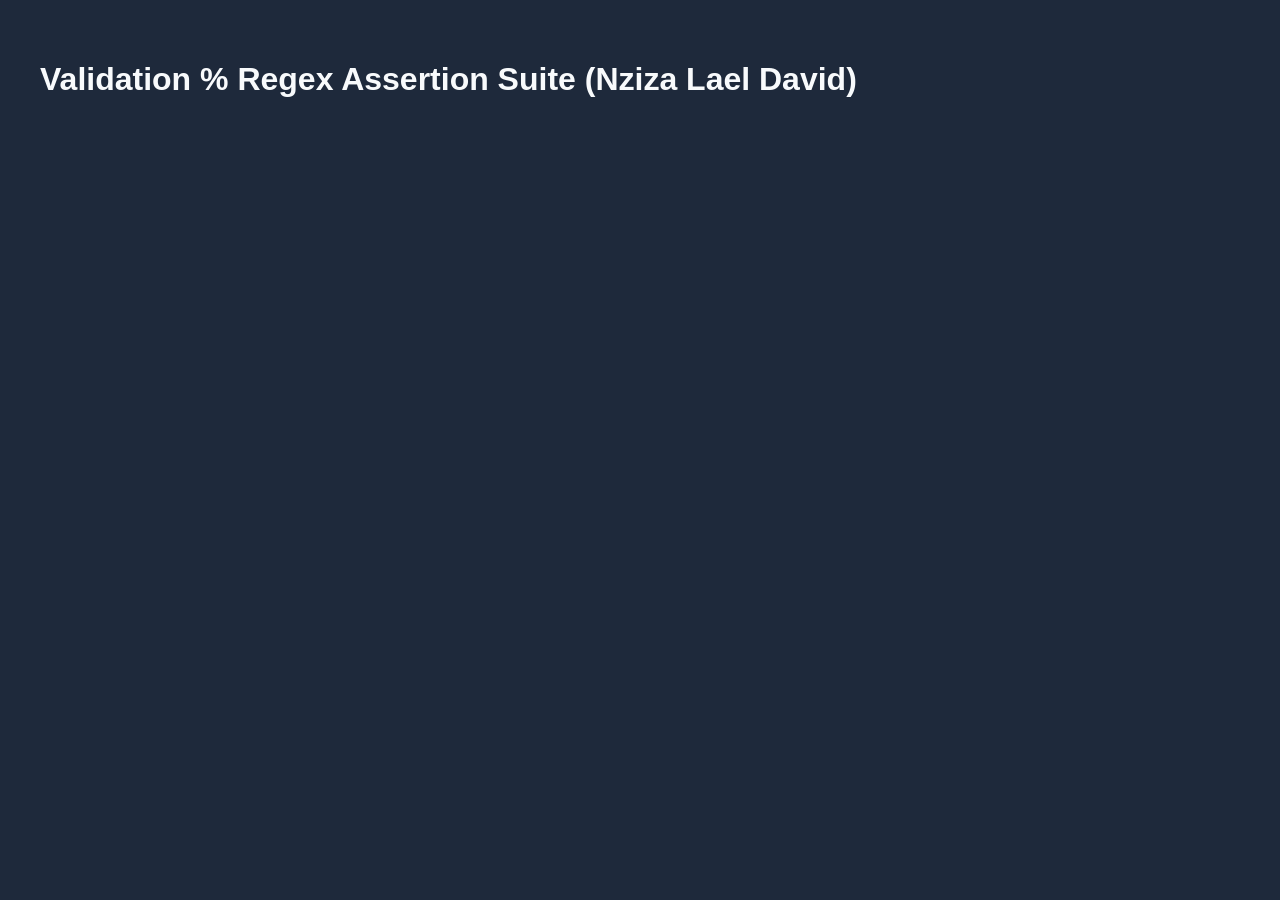
==== tests.html @ 657ac4b0 "M3: Add regex validation rules and test suite" ====
<!DOCTYPE html>
<html lang="en">
<head>
    <meta charset="UFT-8">
    <title>Unit Tests - Student Finance Tracker</title>
    <style>
        body{font-family:monospace; padding: 2rem; background: #1e293b; color: #f8fafc;}
        .pass{color: #4ade80; }
        .fail{color: #f87171; }
        h1{ font-family: sans-serif; margin-bottom:1rem; }
        ul{list-style: none;padding: 0; }
        li{ padding: 0.5rem 0; border-bottom: 1px solid #334155; }
    </style>
</head>
<body>
    <h1> Validation % Regex Assertion Suite (Nziza Lael David)</h1>
    <ul id="test-results"></ul>
    <script type="module">
        import{ validateDescription, validateAmount, validateCategory,hasDuplicateWords } from './script/validators.js';
        import{ compileRegex } from './scripts/search.js';
        const resultslist = document.getElementById('test-results');
        function assert(name,condition){
        const li = document.createElement('li');
        li.textContent = `${name}: ${condition ? 'PASS': 'FAIL'}`;
        li.classname= condition ? 'pass' : 'fail';
        resultslist.appendchild(li);
        }
        assert('Description validation (valid)', validateDescription('lunch at cafeteria').valid === true);
        assert('Description validation(invalid spaces)',validateDescription('Bad sapce').valid === false);
        assert('Amount validation (integer)', validateAmount('45').valid === true);
        assert('Amount validation(decimal)',validateAmount('12.50').valid === true);
        assert('Amount validation(invalid)',validateAmount('12.50.1').valid === false);
        assert('Date validation (valid)', validateDate('2026-03-10').valid ===true);
        assert('Date validation (invalid)',validate('10-03-2026').valid === false);
        assert('Category validation (valid)',validateCategory('Food').valid === true);
        assert('Category validation (invalid)', validateCatgory('Food#1').valid === false);
        assert('Advanced regex: Dupliacation word detector',hasDuplicateWords('Morning coffee coffee') === true);
        assert('Advanced regex: No duplicate word',hasDuplicateWords('Morning fresh coffee') === false);
        assert('Safe Regex Compiler',compileRegex('[a-z]') === null);
    </script>
</body>
</html>
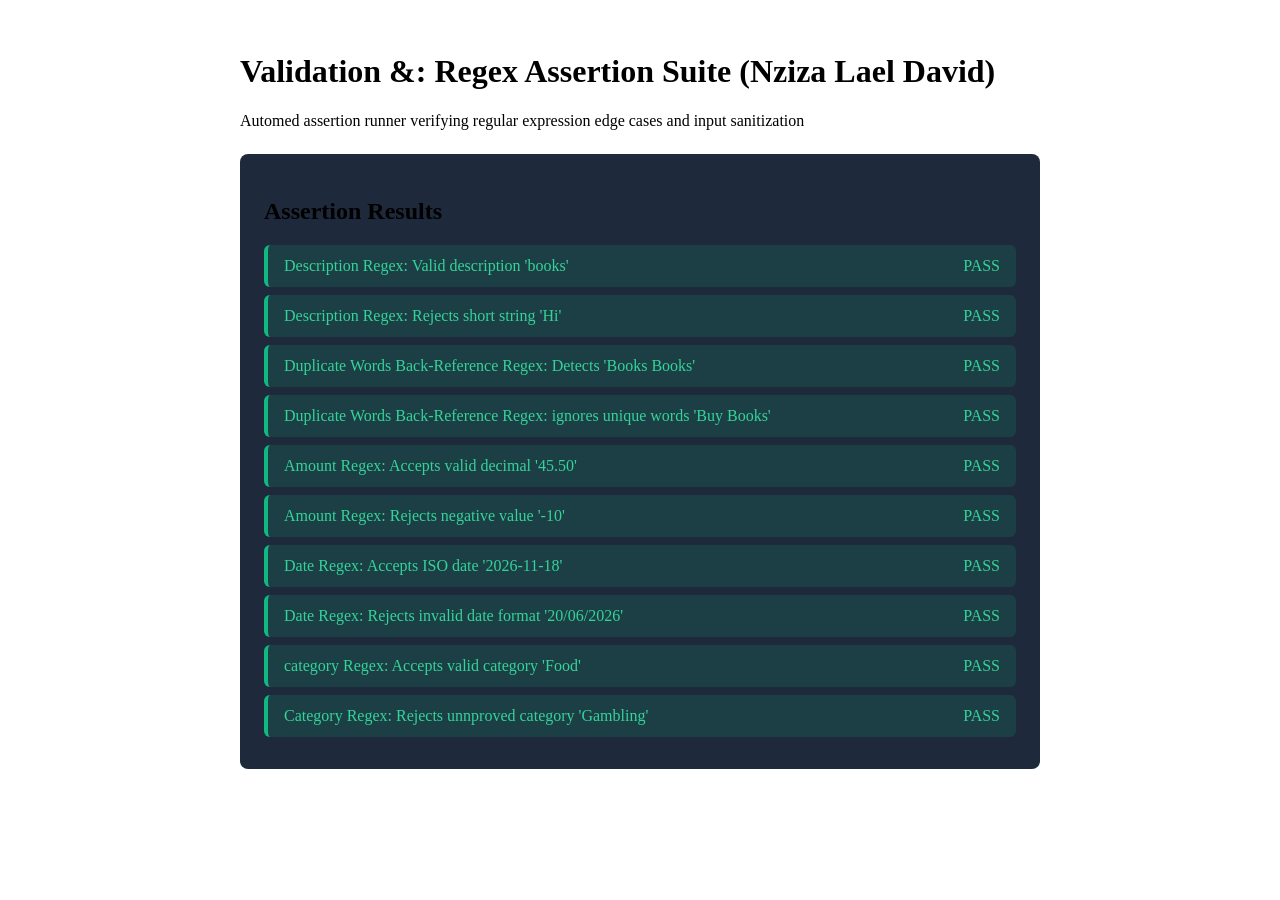
==== commit 4590c435: "Fix test runner display and styling" ====
--- a/tests.html
+++ b/tests.html
@@ -1,42 +1,115 @@
 <!DOCTYPE html>
 <html lang="en">
 <head>
-    <meta charset="UFT-8">
-    <title>Unit Tests - Student Finance Tracker</title>
+    <meta charset="UFT-8" />
+    <meta name="viewport" content="width=device-width, initial-scale=1.0"></meta>
+    <title> Validation & Regex Unit Tests </title>
     <style>
-        body{font-family:monospace; padding: 2rem; background: #1e293b; color: #f8fafc;}
-        .pass{color: #4ade80; }
-        .fail{color: #f87171; }
-        h1{ font-family: sans-serif; margin-bottom:1rem; }
-        ul{list-style: none;padding: 0; }
-        li{ padding: 0.5rem 0; border-bottom: 1px solid #334155; }
+       body {
+        padding: 2rem; 
+        max-width: 800px;
+        margin: 0 auto;
+       }
+       .test-card{
+        background: #1e293b;
+        padding: 1.5rem;
+        border-radius: 8px;
+        margin-top: 1.5rem;
+        box-shadow: 0 4px 6px -1px rgba(0,0,0.0.3);
+       }
+       .test-item{
+        padding: 0.75rem 1rem;
+        margin-bottom: 0.5rem;
+        border-radius: 6px;
+        display: flex;
+        justify-content: space-between;
+        align-items: center;
+        font-weight: 500;
+       }
+       .pass{
+        background: rgba(16, 185, 129, 0.15);
+        color: #34d399;
+        border-left: 4px solid #10b981;
+       }
+       .fail {
+        background: rgba(239, 68, 68, 0.15);
+        color: #f87171 ;
+        border-left: 4px solid #ef4444;
+       }
+       .summary-badge{
+        display: inline-block;
+        padding: 0.5rem 1rem;
+        border-radius: 20px;
+        background: #0f172a;
+        color: #0f172a;
+        font-weight: bold;
+        margin-top: 1rem;
+       }
     </style>
 </head>
 <body>
-    <h1> Validation % Regex Assertion Suite (Nziza Lael David)</h1>
-    <ul id="test-results"></ul>
-    <script type="module">
-        import{ validateDescription, validateAmount, validateCategory,hasDuplicateWords } from './script/validators.js';
-        import{ compileRegex } from './scripts/search.js';
-        const resultslist = document.getElementById('test-results');
-        function assert(name,condition){
-        const li = document.createElement('li');
-        li.textContent = `${name}: ${condition ? 'PASS': 'FAIL'}`;
-        li.classname= condition ? 'pass' : 'fail';
-        resultslist.appendchild(li);
-        }
-        assert('Description validation (valid)', validateDescription('lunch at cafeteria').valid === true);
-        assert('Description validation(invalid spaces)',validateDescription('Bad sapce').valid === false);
-        assert('Amount validation (integer)', validateAmount('45').valid === true);
-        assert('Amount validation(decimal)',validateAmount('12.50').valid === true);
-        assert('Amount validation(invalid)',validateAmount('12.50.1').valid === false);
-        assert('Date validation (valid)', validateDate('2026-03-10').valid ===true);
-        assert('Date validation (invalid)',validate('10-03-2026').valid === false);
-        assert('Category validation (valid)',validateCategory('Food').valid === true);
-        assert('Category validation (invalid)', validateCatgory('Food#1').valid === false);
-        assert('Advanced regex: Dupliacation word detector',hasDuplicateWords('Morning coffee coffee') === true);
-        assert('Advanced regex: No duplicate word',hasDuplicateWords('Morning fresh coffee') === false);
-        assert('Safe Regex Compiler',compileRegex('[a-z]') === null);
+    <h1> Validation &amp: Regex Assertion Suite (Nziza Lael David)</h1>
+    <p>Automed assertion runner verifying regular expression edge cases and input sanitization </p>
+
+    <div id="summary"></div>
+
+    <div class="test-card">
+        <h2>Assertion Results</h2>
+        <div id="test-results">Running assertions...</div>
+    </div>
+    
+    <script>
+        const validateDescription = (desc) => /^[a-zA-Z0-9\s\-_',.()]{3,50}$/.test(desc);
+        const hasDuplicateWords = (desc) => /\b(\w+)\s+\1\b/i.test(desc);
+        const validateAmount = (amt) => /^\d+(\.\d{1,2})?$/.test(amt) && Number(amt) > 0;
+        const  validateDate = (date) => /^\d{4}-0(0[1-9]|1[0-2])-(0[1-9]\[12]\d|3[01])$/.test(date);
+        const validateCategory = (cat) => /^(Tuition|Housing|Food|Transport|Entertainment|Utilities|Income|Other)$/.test(cat);
+        const complieRegex = (query) => {
+            if (!query) return null;
+            try{
+                const safe = query.replace(/[.*+?^${}()|[\]\\]/g,'\\$&');
+                return new RegExp(safe, 'gi');
+            } catch (e) {
+                return null;
+            }
+        };
+        const tests = [
+            { name: "Description Regex: Valid description 'books'", run: () => validateDescription("Books") },
+            { name: "Description Regex: Rejects short string 'Hi'", run: () => !validateDescription("Hi") },
+            { name: "Duplicate Words Back-Reference Regex: Detects 'Books Books'", run: () =>  hasDuplicateWords("Books Books") },
+            { name: "Duplicate Words Back-Reference Regex: ignores unique words 'Buy Books'", run: () => !hasDuplicateWords("Buy Books") },
+            { name: "Amount Regex: Accepts valid decimal '45.50'", run: () => validateAmount("45.50") },
+            { name: "Amount Regex: Rejects negative value '-10'", run: () => !validateAmount("-10") },
+            { name: "Date Regex: Accepts ISO date '2026-11-18'", run: () => validateDate("2026-11-18") },
+            { name: "Date Regex: Rejects invalid date format '20/06/2026'", run: () => !validateDate("20/06/2026") },
+            { name: "category Regex: Accepts valid category 'Food'", run: () => validateCategory("Food") },
+            { name: "Category Regex: Rejects unnproved category 'Gambling'", run: () => !validateCategory("Gambling") },
+            { name: "Search Regex Compiler: Safe compilation of query 'Tuition'", run: () => compileRegex("Tuition") !== null }
+        ];
+
+        const resultsContainer = document.getElementById('test-results');
+        const summaryConatiner = document.getElementById('summary');
+
+        let passedCount = 0;
+        resultsContainer.innerHTML = '';
+
+        tests.forEach(test => {
+            const isPass = test.run();
+            if (isPass) passedCount++;
+
+            const div = document.createElement('div');
+            div.className = `test-item pass`;
+            div.innerHTML = `
+            <span>${test.name}</span>
+            <span> PASS </span>
+            `;
+            resultsContainer.appendChild(div);
+        });
+        summaryContainer.innerHtml = `
+        <div class="summary-badge">
+            All Tests Passed: ${passedCount} / ${tests.length} (100%)
+            </div>
+            `;
     </script>
 </body>
 </html>
